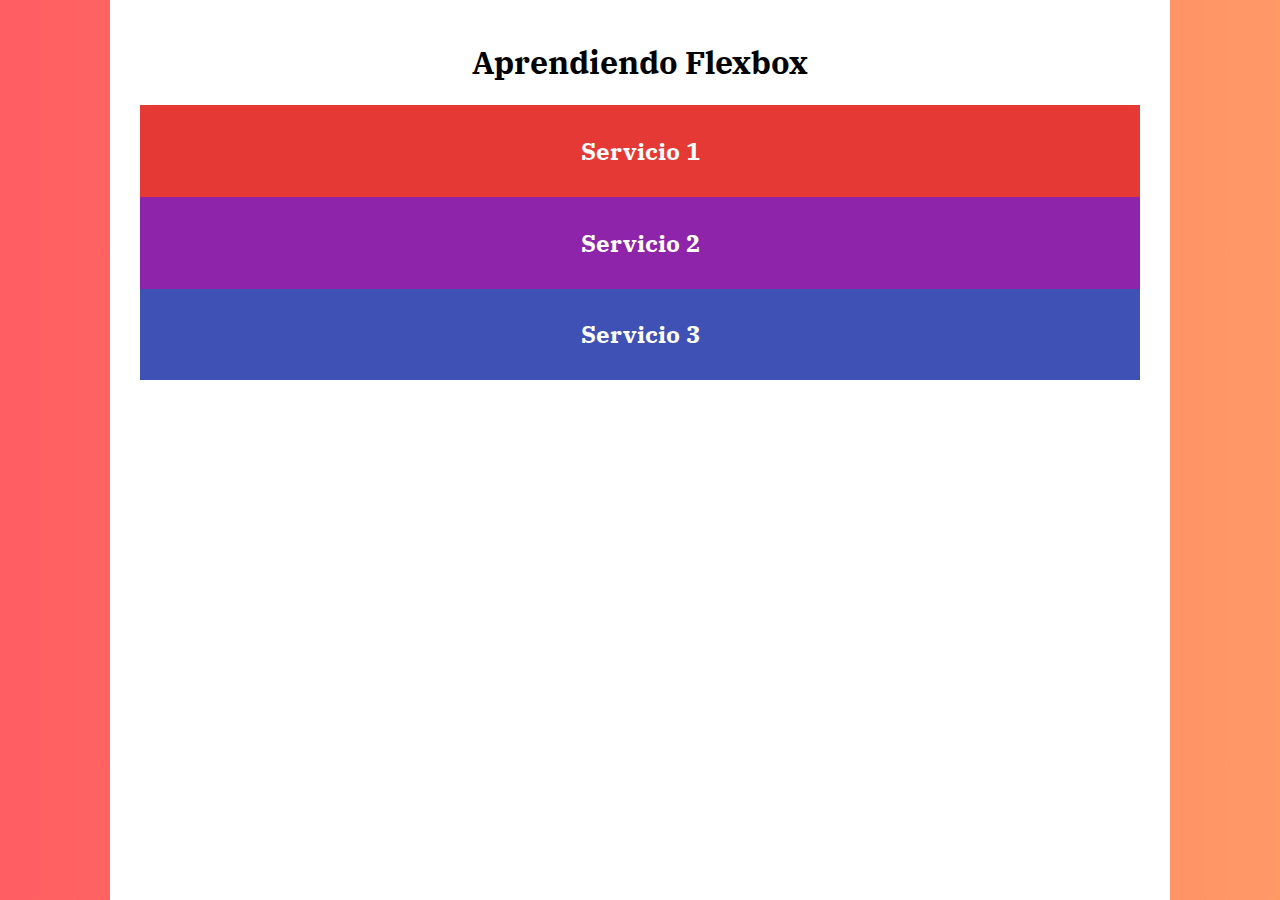
==== 01/index.html @ d588ff5a "CSC 2018/07/14: Proyectos de practicas para entender flex-box" ====
<!DOCTYPE html>
<html lang="en">
<head>
    <meta charset="UTF-8">
    <meta name="viewport" content="width=device-width, initial-scale=1.0">
    <meta http-equiv="X-UA-Compatible" content="ie=edge">
    <title>Flexbox 01</title>
    <link rel="stylesheet" href="https://necolas.github.io/normalize.css/8.0.0/normalize.css">
    <link href="https://fonts.googleapis.com/css?family=IBM+Plex+Serif" rel="stylesheet">
    <link rel="stylesheet" href="styles.css">
    
</head>
<body>

    <div class="contenedor">
        <h1>Aprendiendo Flexbox</h1>

        <div class="contenedor-flex">
            <div class="elemento-flex elemento-1">
                <h2>Servicio 1</h2>
            </div>
            <div class="elemento-flex elemento-2">
                <h2>Servicio 2</h2>
            </div>
            <div class="elemento-flex elemento-3">
                <h2>Servicio 3</h2>
            </div>
        </div>
    </div>
    
</body>
</html>
---- 01/styles.css ----
body {
    box-sizing: border-box;
    margin:0;
    background: #ff9966;  /* fallback for old browsers */
    background: -webkit-linear-gradient(to right, #ff5e62, #ff9966);  /* Chrome 10-25, Safari 5.1-6 */
    background: linear-gradient(to right, #ff5e62, #ff9966); /* W3C, IE 10+/ Edge, Firefox 16+, Chrome 26+, Opera 12+, Safari 7+ */

}

.contenedor {
    background-color: white;
    height: calc( 100vh - 20px );
    max-width: 1000px;
    margin: 0 auto;
    padding: 20px 30px 0 30px;
}
h1, h2 {
    text-align: center;
    font-family: 'IBM Plex Serif', serif;
}
h2 {
    color:white;
}

.contenedor-flex {
    
}

.elemento-flex {
    padding: 10px;
    background-color: #E53935;
}

.elemento-flex:nth-child(2) {
    background-color: #8E24AA;
}

.elemento-flex:nth-child(3) {
    background-color: #3F51B5;
}
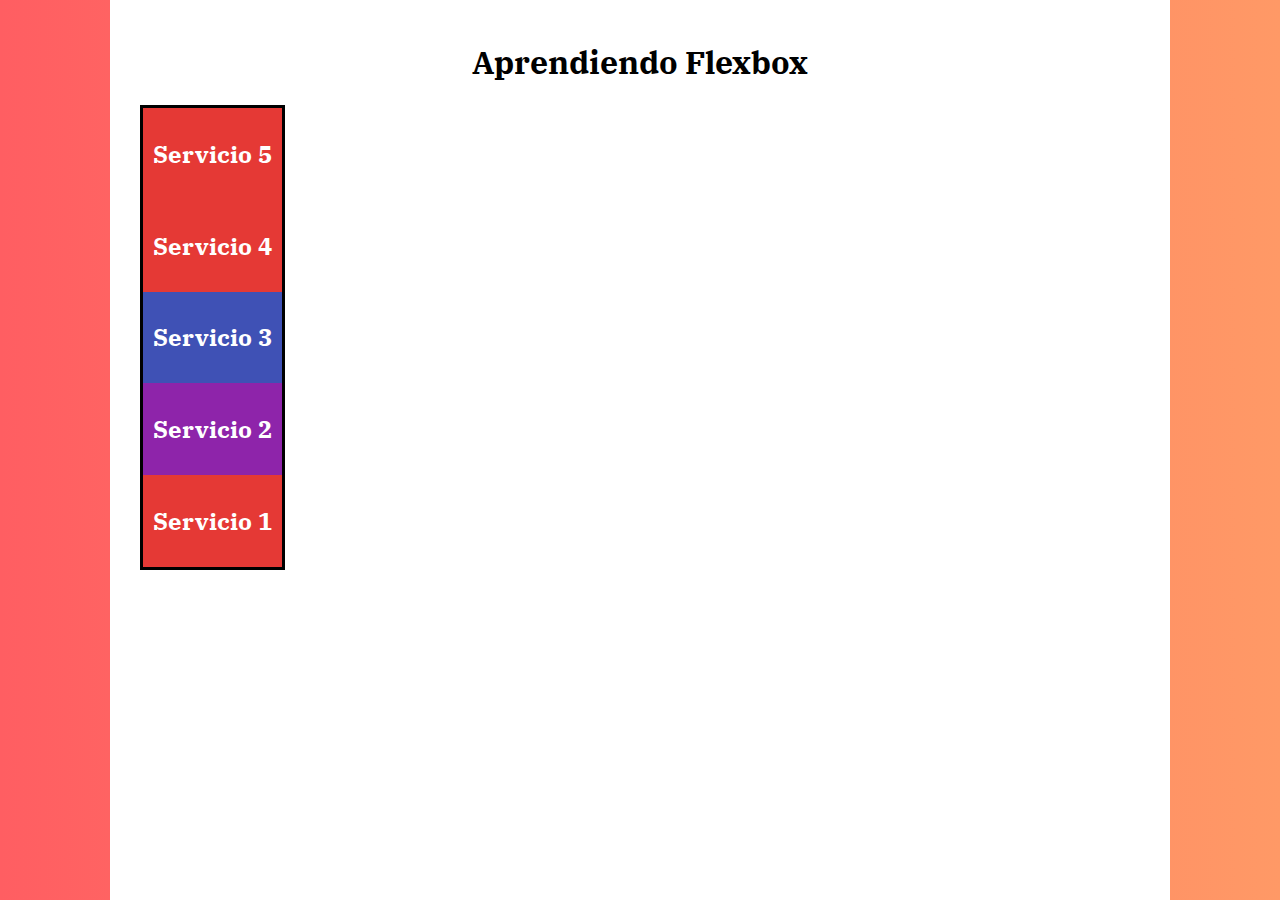
==== commit afa3e550: "CSC 2018/07/14: Entendiendo flex-direction" ====
--- a/01/index.html
+++ b/01/index.html
@@ -25,6 +25,13 @@
             <div class="elemento-flex elemento-3">
                 <h2>Servicio 3</h2>
             </div>
+            <div class="elemento-flex elemento-4">
+                <h2>Servicio 4</h2>
+            </div>
+            <div class="elemento-flex elemento-5">
+                <h2>Servicio 5</h2>
+            </div>
+
         </div>
     </div>
     
--- a/01/styles.css
+++ b/01/styles.css
@@ -23,7 +23,15 @@
 }
 
 .contenedor-flex {
-    
+    /*siempre debo tener un contenedor de flex-box*/
+    display: inline-flex; /*convierte todos los hijos del contenedor en elementos flex-box*/
+    /*display: inline-flex;*/ /*Toma solo el espacio de los elementos del contenedor*/
+    border: 3px solid black;
+
+    /*direcciones: siempre se declaran en el contenedor del flex-box*/
+    /*por default es el flex-direction: row*/
+    /*flex-direction: row;*/
+    flex-direction: column-reverse;
 }
 
 .elemento-flex {
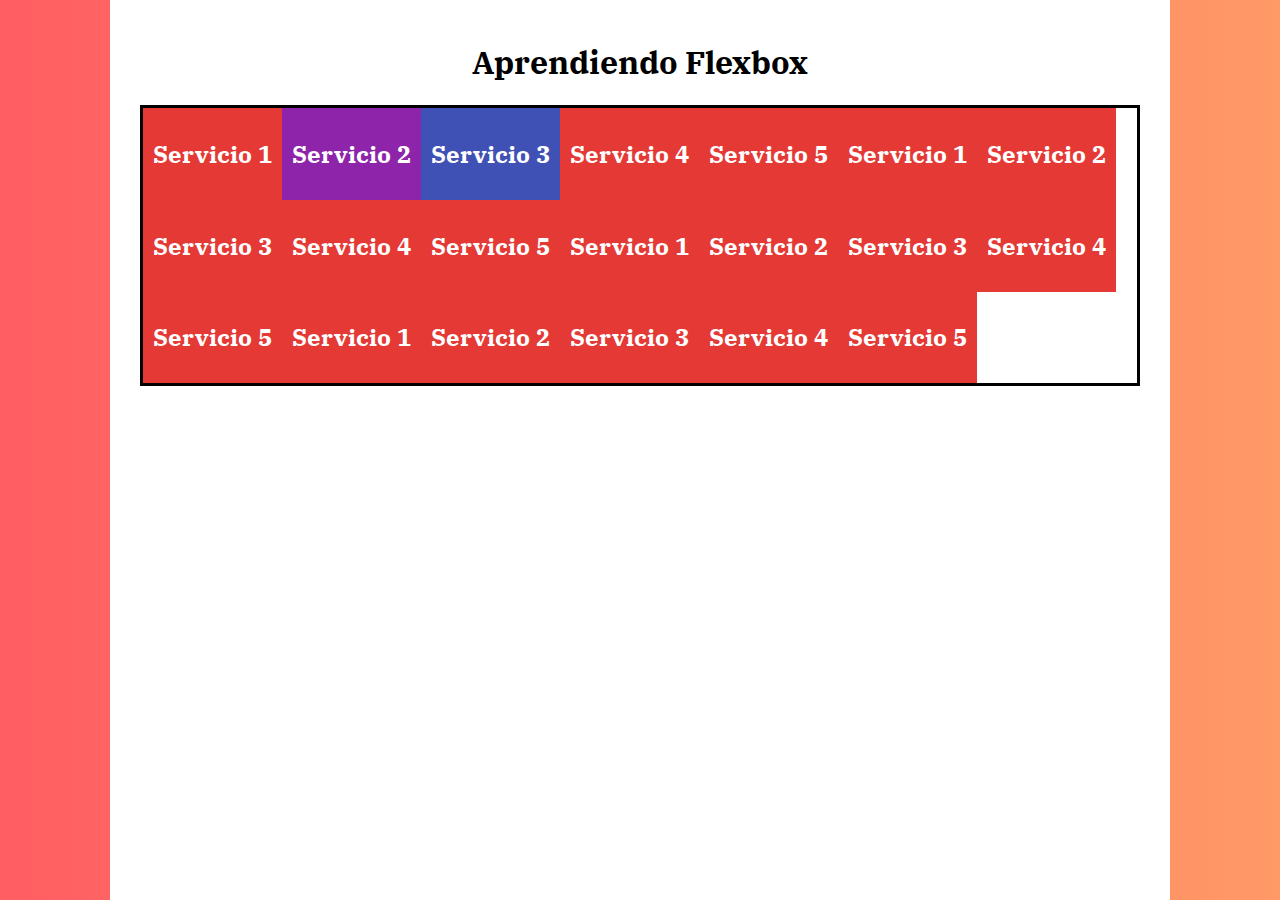
==== commit f87b22c7: "CSC 2018/07/14: Entendiendoflex-direction y  flex-wrap" ====
--- a/01/index.html
+++ b/01/index.html
@@ -32,6 +32,56 @@
                 <h2>Servicio 5</h2>
             </div>
 
+            <div class="elemento-flex elemento-1">
+                <h2>Servicio 1</h2>
+            </div>
+            <div class="elemento-flex elemento-2">
+                <h2>Servicio 2</h2>
+            </div>
+            <div class="elemento-flex elemento-3">
+                <h2>Servicio 3</h2>
+            </div>
+            <div class="elemento-flex elemento-4">
+                <h2>Servicio 4</h2>
+            </div>
+            <div class="elemento-flex elemento-5">
+                <h2>Servicio 5</h2>
+            </div>
+
+
+            <div class="elemento-flex elemento-1">
+                <h2>Servicio 1</h2>
+            </div>
+            <div class="elemento-flex elemento-2">
+                <h2>Servicio 2</h2>
+            </div>
+            <div class="elemento-flex elemento-3">
+                <h2>Servicio 3</h2>
+            </div>
+            <div class="elemento-flex elemento-4">
+                <h2>Servicio 4</h2>
+            </div>
+            <div class="elemento-flex elemento-5">
+                <h2>Servicio 5</h2>
+            </div>
+
+
+            <div class="elemento-flex elemento-1">
+                <h2>Servicio 1</h2>
+            </div>
+            <div class="elemento-flex elemento-2">
+                <h2>Servicio 2</h2>
+            </div>
+            <div class="elemento-flex elemento-3">
+                <h2>Servicio 3</h2>
+            </div>
+            <div class="elemento-flex elemento-4">
+                <h2>Servicio 4</h2>
+            </div>
+            <div class="elemento-flex elemento-5">
+                <h2>Servicio 5</h2>
+            </div>
+
         </div>
     </div>
     
--- a/01/styles.css
+++ b/01/styles.css
@@ -31,7 +31,16 @@
     /*direcciones: siempre se declaran en el contenedor del flex-box*/
     /*por default es el flex-direction: row*/
     /*flex-direction: row;*/
-    flex-direction: column-reverse;
+    flex-direction: row;
+
+    /*nowrap es el default*/
+
+    /*solo en el espacio*/
+    /*comunmente usa flex-direcion: row con flex-wrap: wrap*/
+    flex-wrap: wrap;
+
+    /*lo mismo pero en una linea de flex-direction: row y flex-wrap: wrap*/
+    /*flex-flow: row wrap;*/
 }
 
 .elemento-flex {
